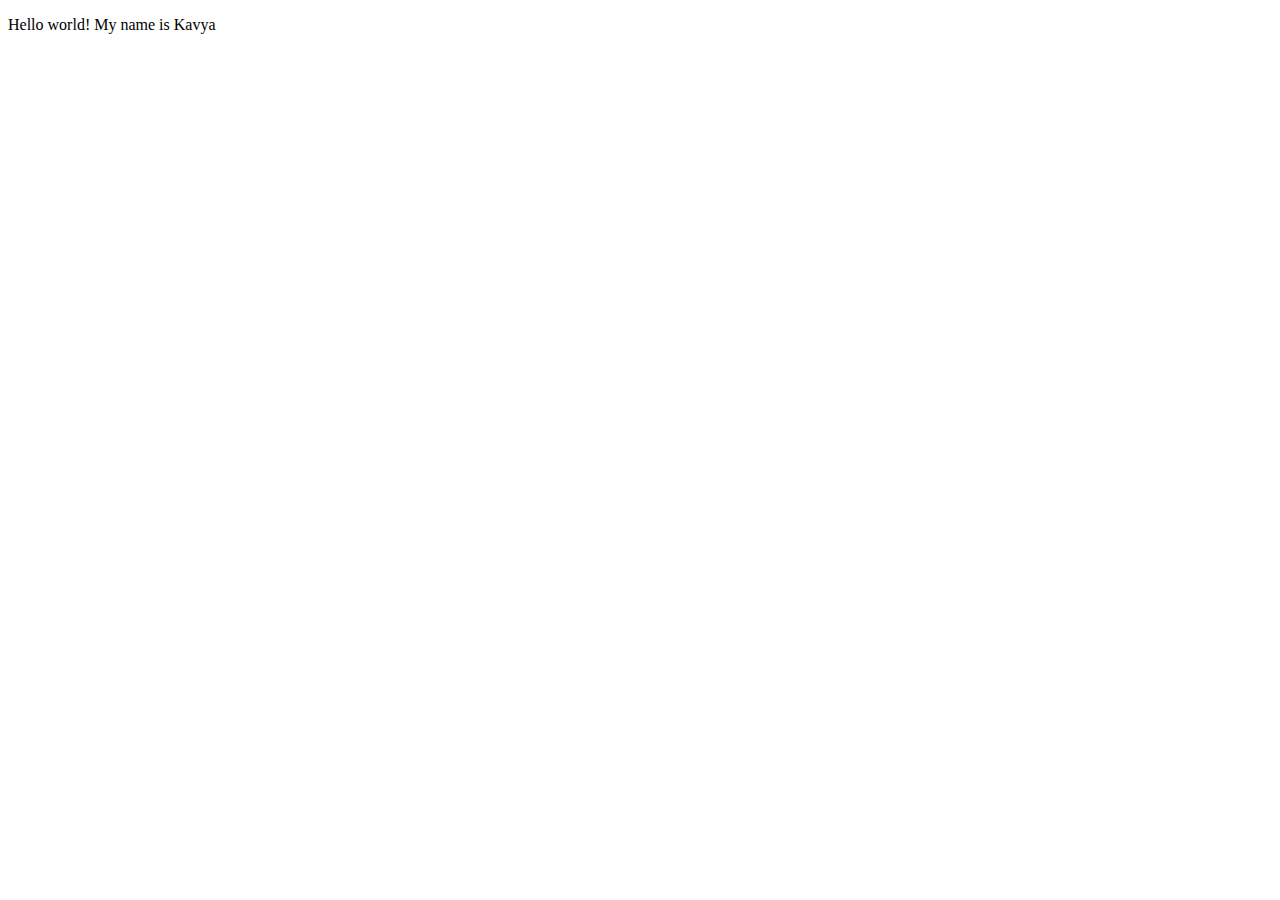
==== index.html @ 6388a4b6 "Add files via upload" ====
<!DOCTYPE html>
<html lang="en">
<meta charset="UTF-8">
<title>Page Title</title>
<meta name="viewport" content="width=device-width,initial-scale=1">
<link rel="stylesheet" href="">
<style>
</style>
<script src=""></script>


	<!--- Code above this line will not be displayed on the browser --> 

	<body>

		<p> Hello world! My name is Kavya </p>

	</body>

</html>
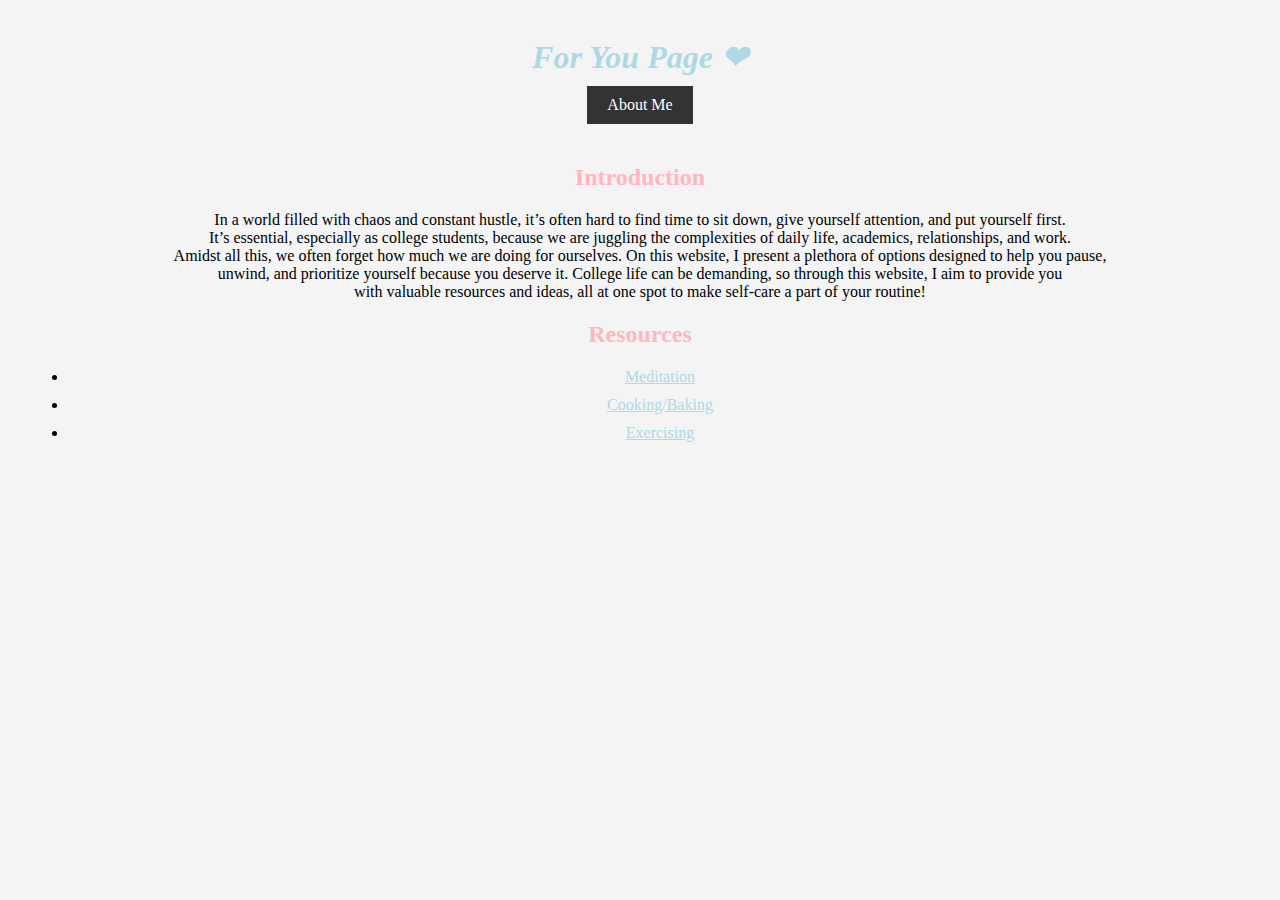
==== commit 511b61f0: "Add files via upload" ====
--- a/index.html
+++ b/index.html
@@ -1,20 +1,103 @@
 <!DOCTYPE html>
 <html lang="en">
-<meta charset="UTF-8">
-<title>Page Title</title>
-<meta name="viewport" content="width=device-width,initial-scale=1">
-<link rel="stylesheet" href="">
-<style>
-</style>
-<script src=""></script>
 
+<head>
+<link rel="stylesheet" type="text/css" href="styles.css">
+  <meta charset="UTF-8">
+  <meta name="viewport" content="width=device-width, initial-scale=1.0">
+  <title>For You Page</title>
+  <style>
+ </head>
+    body {
+      font-family: 'Arial', sans-serif;
+      text-align: center;
+      background-color: #fff;
+      margin: 0;
+      padding: 0;
+    }
 
-	<!--- Code above this line will not be displayed on the browser --> 
+    header {
+      display: flex;
+      justify-content: center;
+      align-items: center;
+      flex-direction: column;
+      padding: 20px;
+    }
 
-	<body>
+    h1 {
+      font-style: italic;
+      font-weight: bold;
+      color: lightblue;
+      padding: 10px;
+      margin: 0;
+    }
 
-		<p> Hello world! My name is Kavya </p>
+    a {
+      text-decoration: underline;
+      color: lightblue;
+      margin: 10px;
+    }
 
-	</body>
+    h2 {
+      color: lightpink;
+    }
+
+    .introduction,
+    .resources {
+      margin: 20px;
+      text-align: center;
+    }
+
+    .introduction p {
+      font-family: 'Georgia', serif;
+      /* Use Georgia as the serif font with "serif" as fallback */
+    }
+
+    .activity-list {
+      text-align: center;
+      list-style: none;
+      padding: 0;
+    }
+
+    .activity-list li {
+      margin-bottom: 10px;
+    }
+  </style>
+</head>
+
+<body>
+  <header>
+    <h1>For You Page &#10084;</h1>
+    <nav>
+      <a href="aboutme.html">About Me</a>
+    </nav>
+  </header>
+
+  <section class="introduction">
+    <h2>Introduction</h2>
+    <p>In a world filled with chaos and constant hustle,
+      it’s often hard to find time to sit down, give yourself attention,
+      and put yourself first.<br> It’s essential, especially as college students,
+      because we are juggling the complexities of daily life, academics,
+      relationships, and work.<br>
+      Amidst all this, we often forget how much we are doing for ourselves.
+      On this website, I present a plethora of options designed to help you pause,<br>
+      unwind, and prioritize yourself because you deserve it.
+      College life can be demanding, so through this website, I aim to provide you <br>
+      with valuable resources and ideas, all at one spot to make self-care a part of
+      your routine!</p>
+  </section>
+
+  <section class="resources">
+    <h2>Resources</h2>
+    <div class="activity-list">
+      <ul>
+        <li><a href="meditation.html">Meditation</a></li>
+        <li><a href="cooking.html">Cooking/Baking</a></li>
+        <li><a href="exercising.html">Exercising</a></li>
+      </ul>
+    </div>
+  </section>
+</body>
 
 </html>
--- a/styles.css
+++ b/styles.css
@@ -0,0 +1,40 @@
+
+body {
+  font-family: 'Times New Roman', serif;
+}
+
+nav {
+  background-color: #333;
+  padding: 10px;
+}
+
+nav a {
+  color: white;
+  text-decoration: none;
+  margin: 0 10px;
+}
+
+
+body {
+  background-color: #f4f4f4; 
+}
+
+.content {
+  margin: 20px;
+  display: grid;
+  grid-template-columns: 2fr 1fr;
+  grid-gap: 20px;
+}
+
+.videos {
+  text-align: center;
+}
+
+.sidebar {
+  background-color: #eee;
+  padding: 20px;
+}
+
+.sidebar h2 {
+  color: #333;
+}
